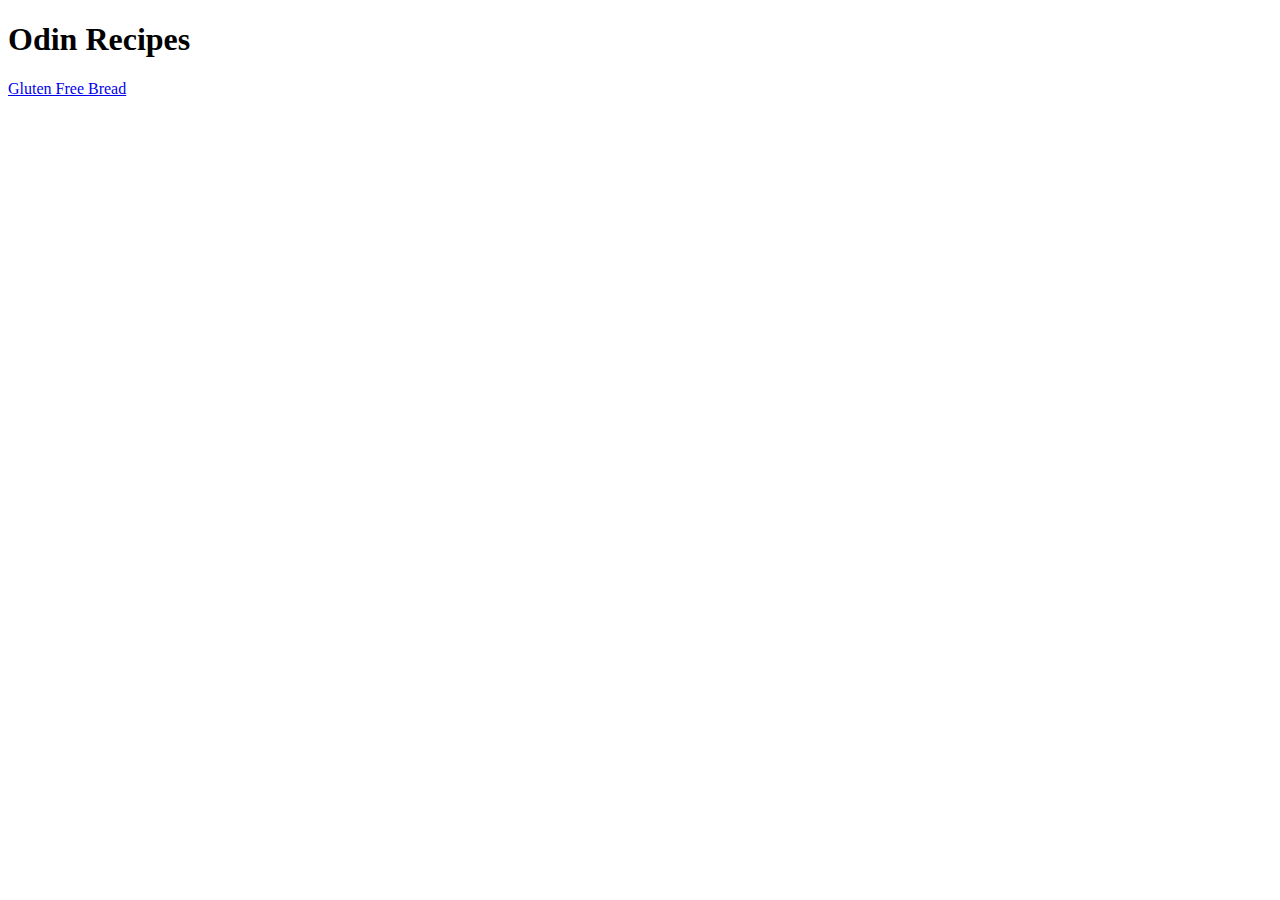
==== index.html @ 834608eb "Create files and boiler plate w data" ====
<!DOCTYPE html>
<html lang="en">
    <head>
    <meta charset="UTF-8">
    <title>Odin Recipes</title>
    </head>

    <body>
        <h1>Odin Recipes</h1>
        <a href="recipes/gfbread.html">Gluten Free Bread<br>
        
    </body>
</html>
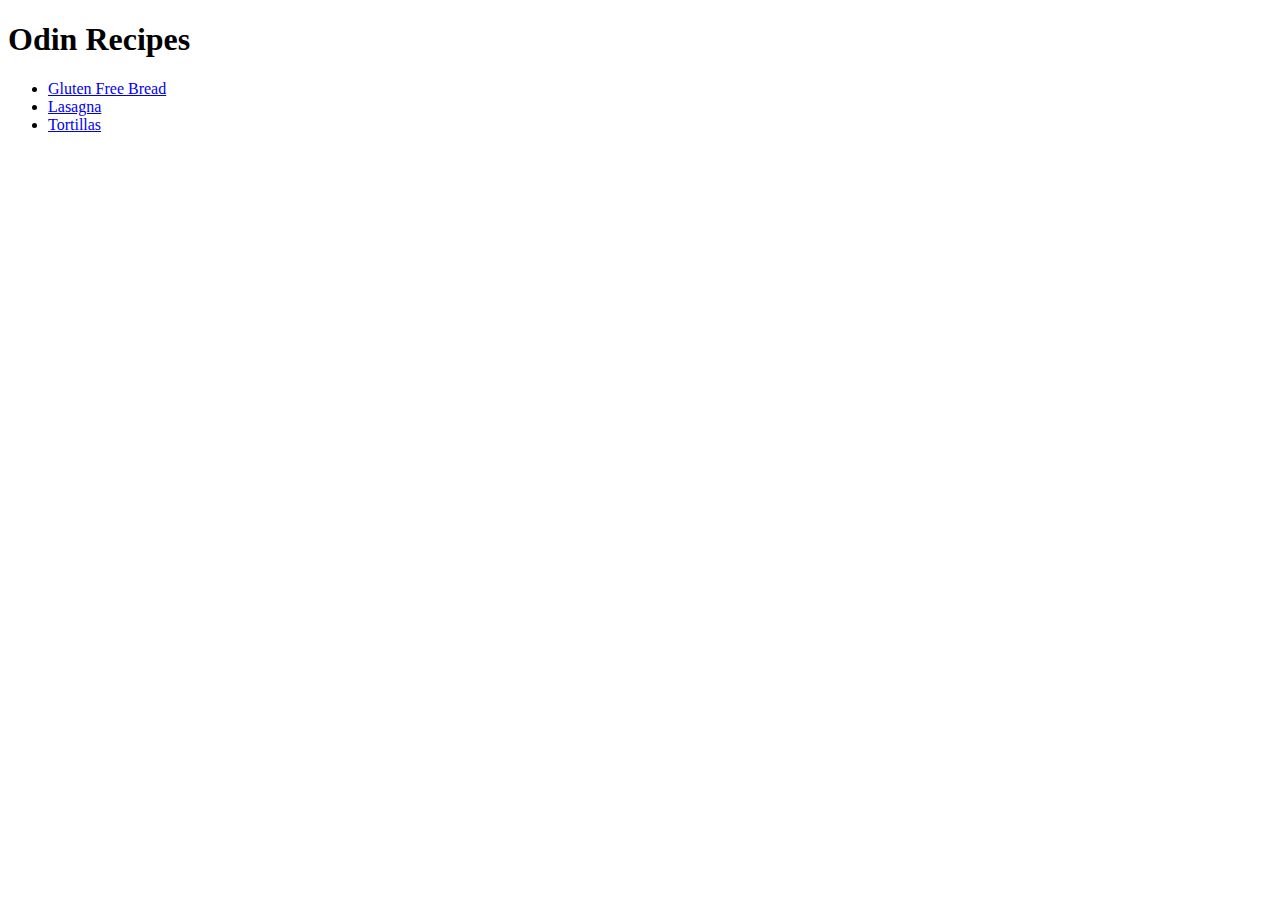
==== commit 6e2d9fc9: "Add files and data" ====
--- a/index.html
+++ b/index.html
@@ -7,7 +7,10 @@
 
     <body>
         <h1>Odin Recipes</h1>
-        <a href="recipes/gfbread.html">Gluten Free Bread<br>
-        
+        <UL>
+            <li><a href="recipes/gfbread.html">Gluten Free Bread</li>
+            <li><a href="recipes/lasagna.html">Lasagna</li></li>
+            <li><a href="recipes/tortillas.html">Tortillas</li></li>
+        </UL>
     </body>
 </html>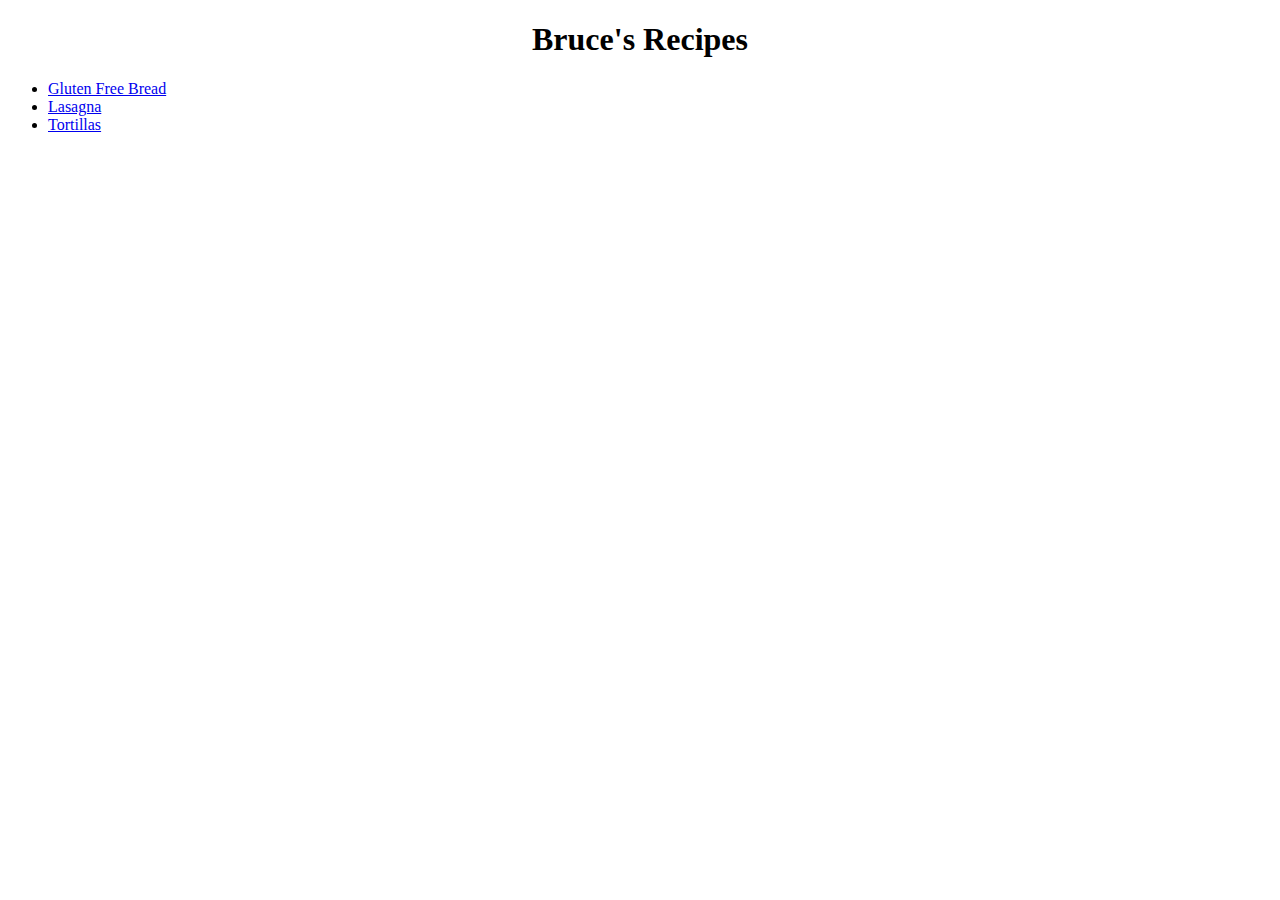
==== commit f2b03988: "Add CSS styles to html pages" ====
--- a/index.html
+++ b/index.html
@@ -2,11 +2,12 @@
 <html lang="en">
     <head>
     <meta charset="UTF-8">
-    <title>Odin Recipes</title>
+    <title>Bruce's Recipes</title>
+    <link rel="stylesheet" href="css/styles.css">
     </head>
 
     <body>
-        <h1>Odin Recipes</h1>
+        <h1>Bruce's Recipes</h1>
         <UL>
             <li><a href="recipes/gfbread.html">Gluten Free Bread</li>
             <li><a href="recipes/lasagna.html">Lasagna</li></li>
--- a/css/styles.css
+++ b/css/styles.css
@@ -0,0 +1,3 @@
+h1 {
+    text-align: center;
+}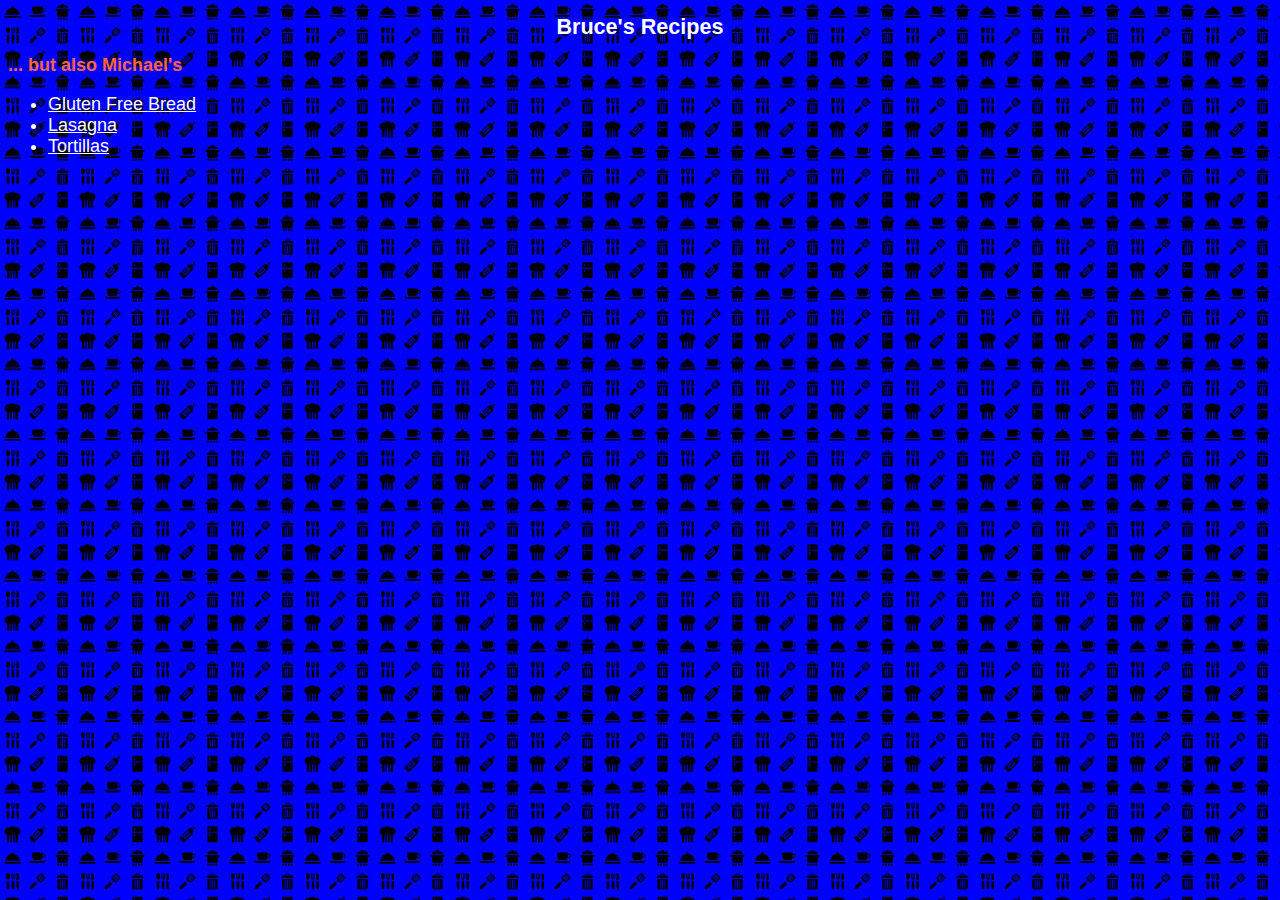
==== commit b7de0597: "Add Michael to index" ====
--- a/index.html
+++ b/index.html
@@ -8,6 +8,7 @@
 
     <body>
         <h1>Bruce's Recipes</h1>
+        <h2>... but also Michael's</h2>
         <UL>
             <li><a href="recipes/gfbread.html">Gluten Free Bread</li>
             <li><a href="recipes/lasagna.html">Lasagna</li></li>
--- a/css/styles.css
+++ b/css/styles.css
@@ -1,3 +1,28 @@
+* {
+    font-family: Helvetica, 'Times New Roman', serif;
+    font-size: 18px;
+    color: white;
+   
+}
+
 h1 {
     text-align: center;
+    font-size: larger;
+}
+h2 {
+    color: tomato;
+}
+h3 {
+    color: gold;
+}
+body {
+    background-color: blue;
+    background-image: url(../img/kitchen.png);
+    height: 75px;
+    width: auto;
+    background-repeat: repeat;
+    background-size: 75px;
+}
+body.bread {
+    background-image: url(../img/bread-knife.png);
 }